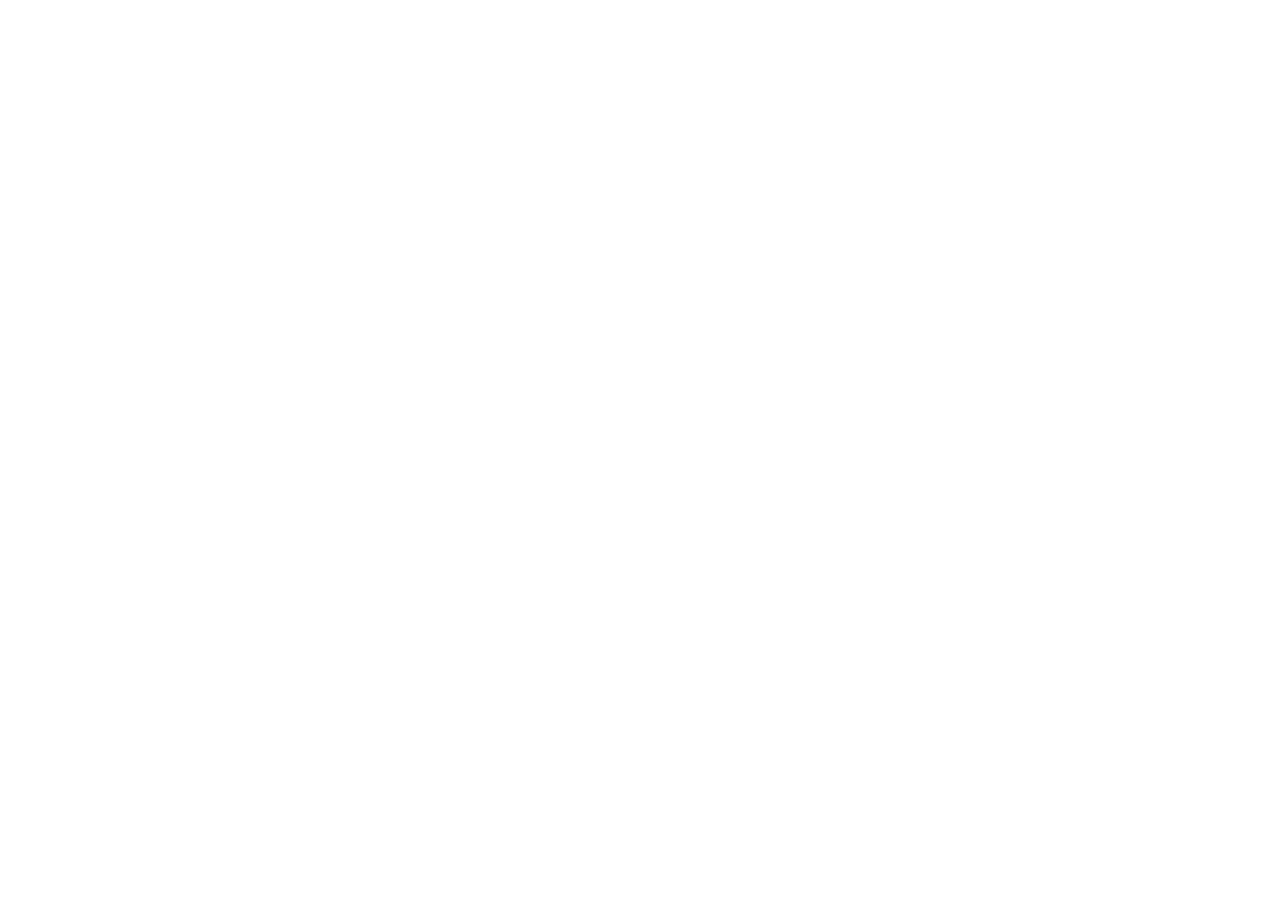
==== main.html @ 96564426 "Create container constant (JS) create css file" ====
<!DOCTYPE html>
<html lang="en">
<head>
    <meta charset="UTF-8">
    <meta name="viewport" content="width=device-width, initial-scale=1.0">
    <title>Document</title>
</head>
<body>
    <div class="container">
        
    </div>
</body>
</html>
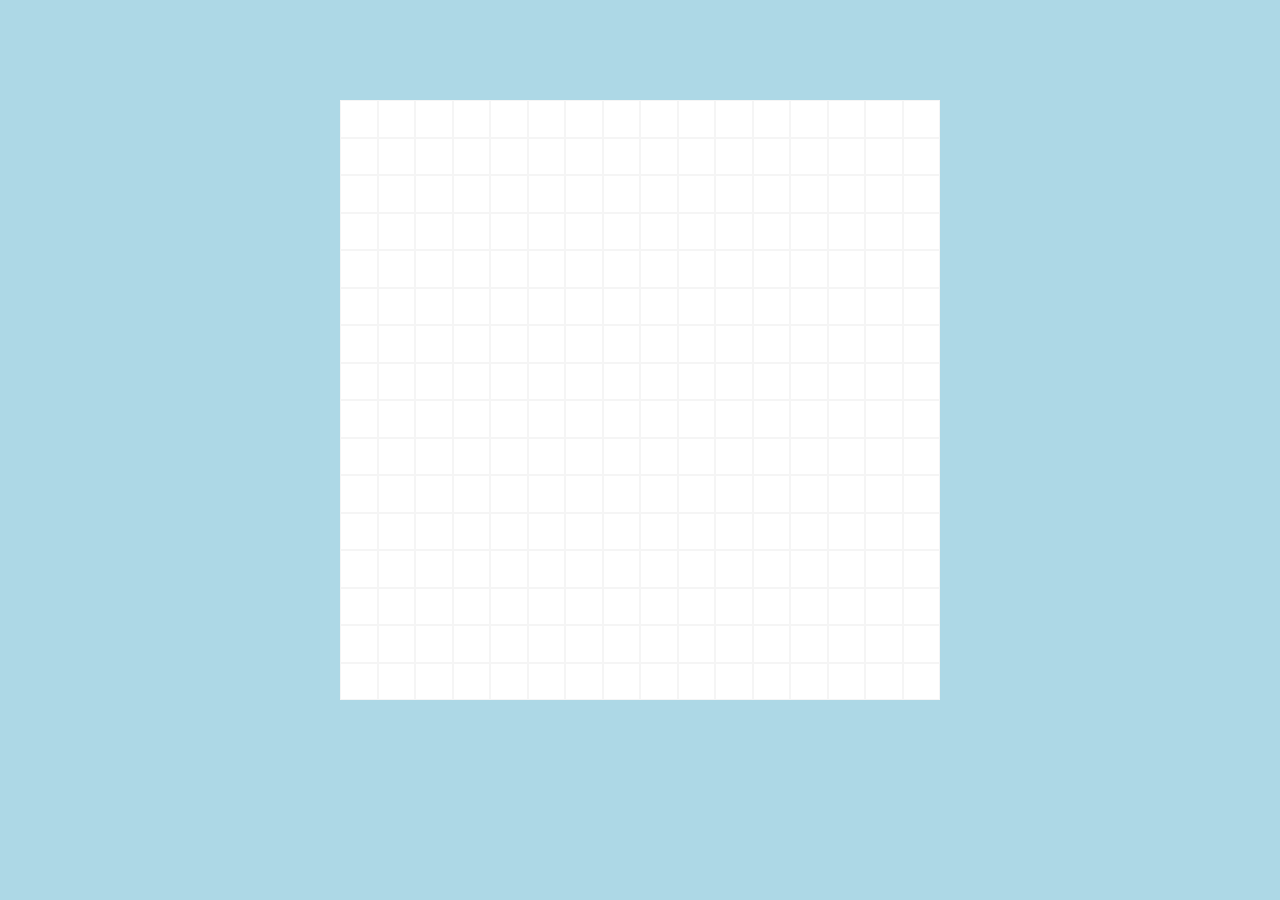
==== commit 63a42bac: "Completely redo js only to forget to add px to gridside" ====
--- a/main.html
+++ b/main.html
@@ -3,11 +3,11 @@
 <head>
     <meta charset="UTF-8">
     <meta name="viewport" content="width=device-width, initial-scale=1.0">
-    <title>Document</title>
+    <link rel="stylesheet" href="styles.css"/>
+    <title>Etch-a-Sketch</title>
 </head>
 <body>
-    <div class="container">
-        
-    </div>
+    <div id="sketch-area" class="container"></div>
+    <script src="index.js"></script>
 </body>
 </html>--- a/styles.css
+++ b/styles.css
@@ -0,0 +1,19 @@
+*{
+    margin: 0;
+    padding: 0;
+}
+
+body {
+    background-color: lightblue;
+}
+
+#sketch-area{
+    display: flex;
+    flex-wrap: wrap;
+    background-color: white;
+    margin: 100px auto;
+}
+
+.cell{
+    border: 1px solid whitesmoke;
+}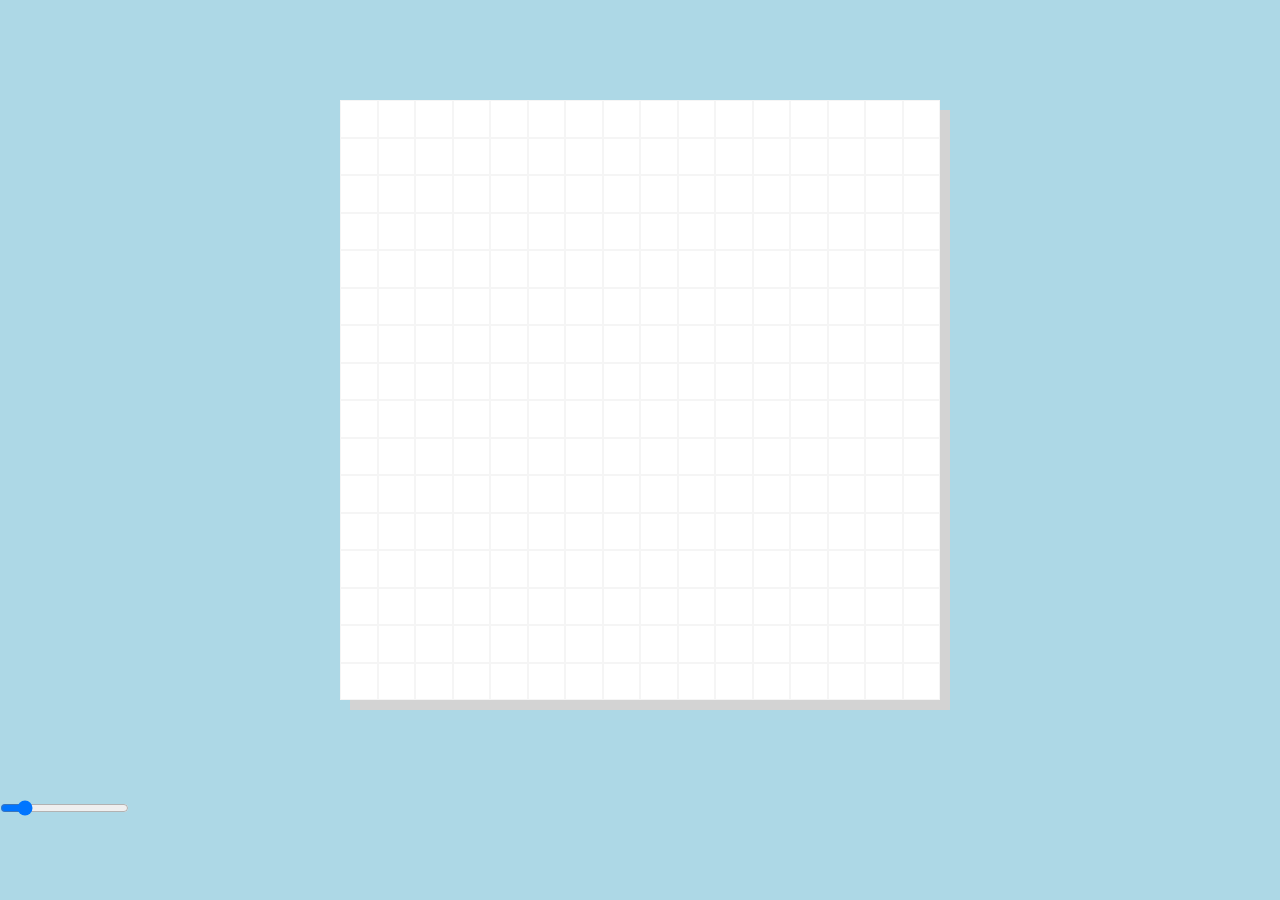
==== commit 39091c41: "Create slider container with input range and slider value" ====
--- a/main.html
+++ b/main.html
@@ -8,6 +8,11 @@
 </head>
 <body>
     <div id="sketch-area" class="container"></div>
+    <div id="slider-container">
+        <input type="range" min="1" max="100" value="16"class="slider" id="slider">
+        <p id="slider-value"></p>
+    </div>
+
     <script src="index.js"></script>
 </body>
 </html>--- a/styles.css
+++ b/styles.css
@@ -12,6 +12,7 @@
     flex-wrap: wrap;
     background-color: white;
     margin: 100px auto;
+    box-shadow: 10px 10px lightgrey
 }
 
 .cell{
